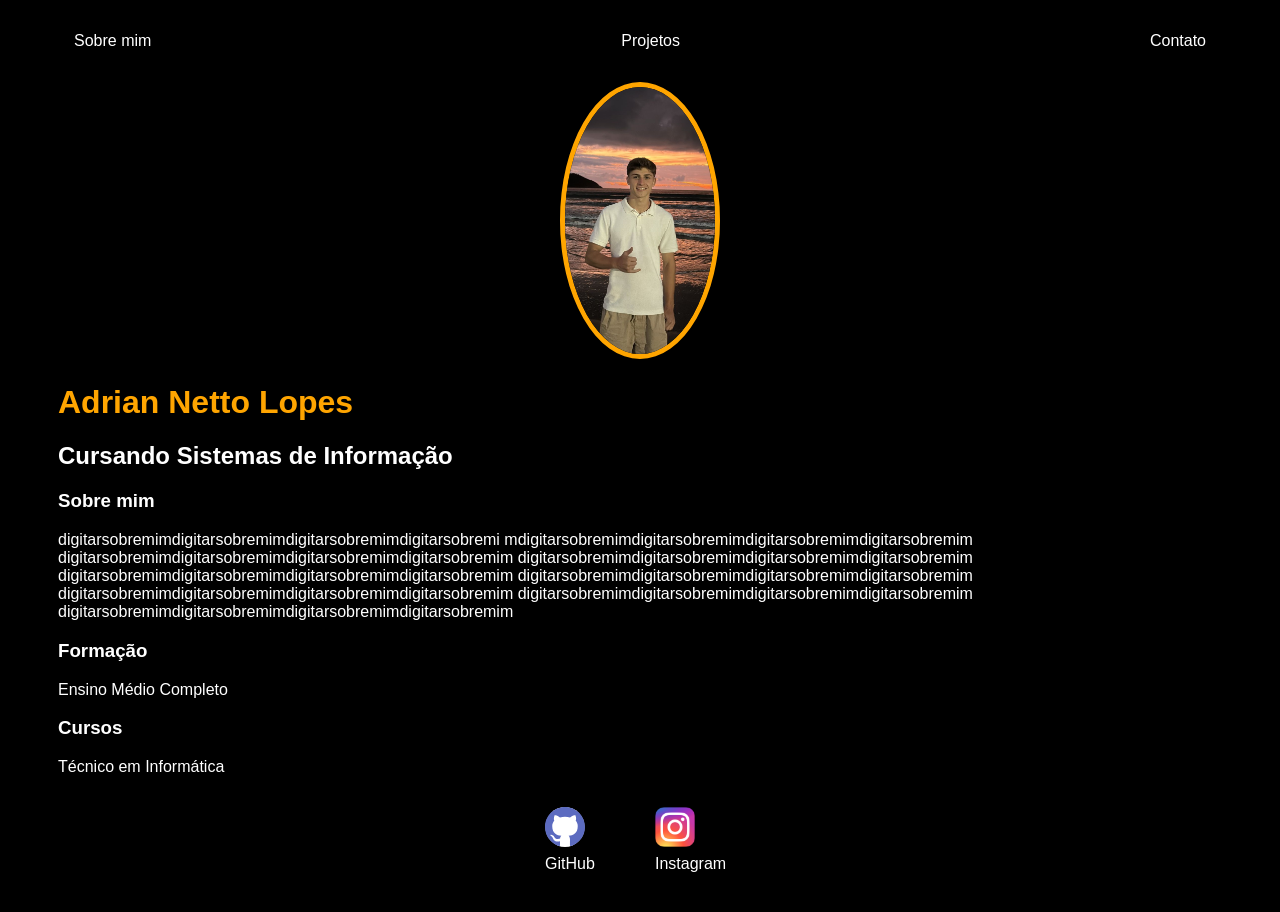
==== index.html @ 4156f401 "Criação primeiro site do tutorial" ====
<!DOCTYPE html>
<html lang="pt">
<head>
    <meta charset="UTF-8">
    <meta name="viewport" content="width=device-width, initial-scale=1.0">
    <title>Adrian NLopes</title>
    <link rel="stylesheet" href="index.css">
</head>
<body>
    <div class="container">
        <nav>
            <ul>
                <li>
                    <a href="index.html">Sobre mim</a>
                </li>
                <li>
                    <a href="projetc.html">Projetos</a>
                </li>
                <li>
                    <a href="contact.html">Contato</a>
                </li>
            </ul>
        </nav>
        <header>
            <div class="center">
            <img src="img/foo.jpeg" alt="Adrian">
            </div>
            <h1>Adrian Netto Lopes</h1>
            <h2>Cursando Sistemas de Informação</h2>
        </header>
        <main>
            <section>
                <h3>Sobre mim </h3>
                <p>
                    digitarsobremimdigitarsobremimdigitarsobremimdigitarsobremi
                    mdigitarsobremimdigitarsobremimdigitarsobremimdigitarsobremim
                    digitarsobremimdigitarsobremimdigitarsobremimdigitarsobremim
                    digitarsobremimdigitarsobremimdigitarsobremimdigitarsobremim
                    digitarsobremimdigitarsobremimdigitarsobremimdigitarsobremim
                    digitarsobremimdigitarsobremimdigitarsobremimdigitarsobremim
                    digitarsobremimdigitarsobremimdigitarsobremimdigitarsobremim
                    digitarsobremimdigitarsobremimdigitarsobremimdigitarsobremim
                    digitarsobremimdigitarsobremimdigitarsobremimdigitarsobremim
                </p>

                <h3>Formação</h3>
                <p>
                    Ensino Médio Completo
                </p>

                <h3>Cursos</h3>
                <p>
                    Técnico em Informática
                </p>
            </section>
        </main>
    
        <footer>
            <a href="https://github.com/" target="_blank" rel="noopener noreferrer">
            <img src="./img/github.svg"><img>
            <p>GitHub</p>
            </a>   
    
            <a href="https://www.instagram.com/" target="_blank" rel="noopen">
            <img src="./img/insta.webp"><img>
            <p>Instagram</p>
            </a>
        </footer>
    </div>
    
    
</body>
</html>
---- index.css ----
body{
    color: white;
    background-color: black;
    font-family: Arial, Helvetica, sans-serif;
}

ul{
    display: flex;
    justify-content: space-between;
    list-style-type: none;
    align-items: center;
    padding: 16px;
}

a{
    color: white;
    text-decoration: none;
}

header img{
    width: 150px;
    right: 150px;
    border-radius: 50%;
    border: 5px solid orange
}

.center{
    text-align: center;
}

footer img{
    width: 40px;
    right: 40px;
}

footer{
    display: flex;
    justify-content: center;
}

footer a{
margin: 15px;
text-align: left;
}

footer p{
 margin-top: 4px;
}

.container{
    padding: 0px 50px;
}

nav a:hover{
    color: orange;
}

h1{
    color: orange;
}
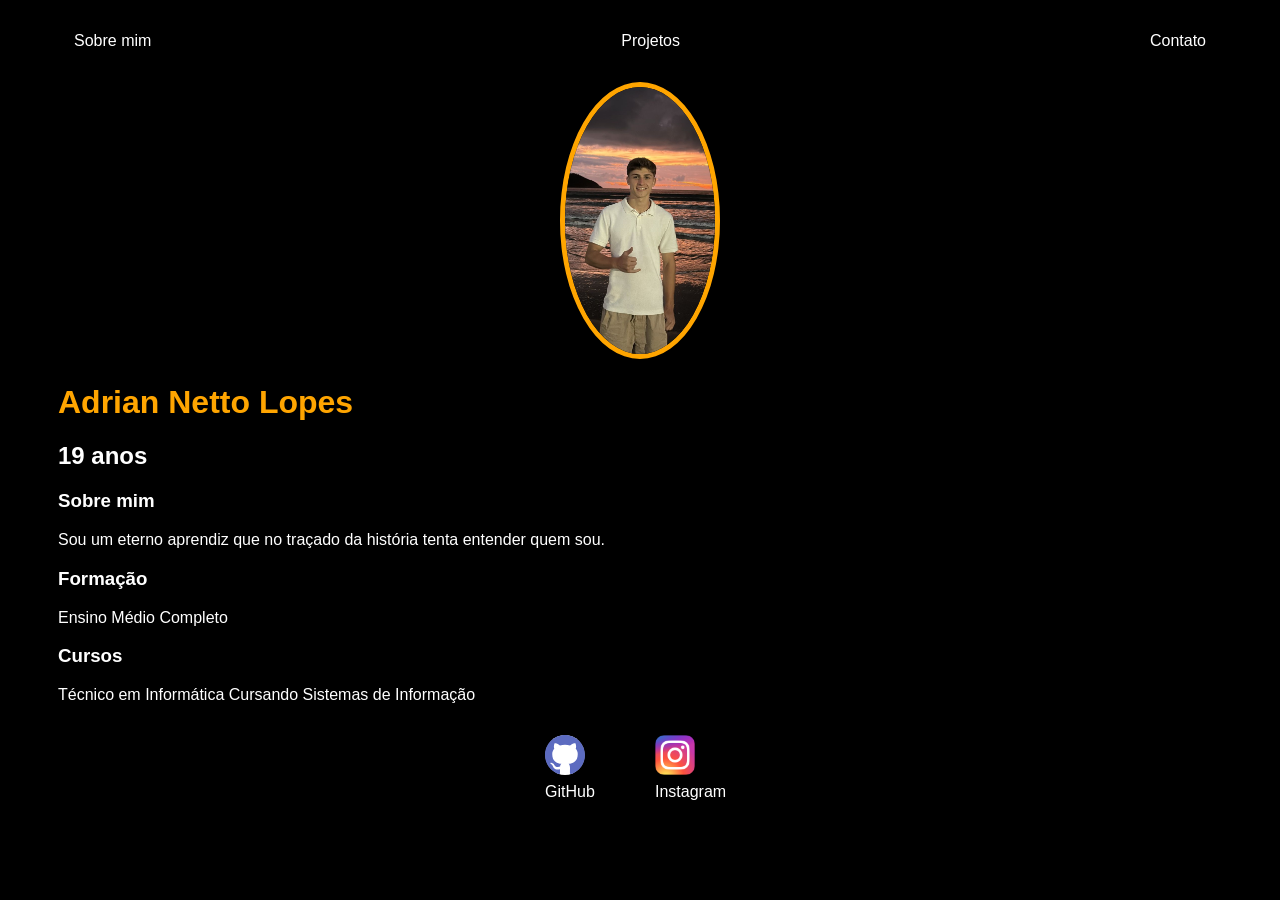
==== commit ba0092a1: "Criação aba contato" ====
--- a/index.html
+++ b/index.html
@@ -23,24 +23,16 @@
         </nav>
         <header>
             <div class="center">
-            <img src="img/foo.jpeg" alt="Adrian">
+            <img src="imgindex/foo.jpeg" alt="Adrian">
             </div>
             <h1>Adrian Netto Lopes</h1>
-            <h2>Cursando Sistemas de Informação</h2>
+            <h2>19 anos</h2>
         </header>
         <main>
             <section>
                 <h3>Sobre mim </h3>
                 <p>
-                    digitarsobremimdigitarsobremimdigitarsobremimdigitarsobremi
-                    mdigitarsobremimdigitarsobremimdigitarsobremimdigitarsobremim
-                    digitarsobremimdigitarsobremimdigitarsobremimdigitarsobremim
-                    digitarsobremimdigitarsobremimdigitarsobremimdigitarsobremim
-                    digitarsobremimdigitarsobremimdigitarsobremimdigitarsobremim
-                    digitarsobremimdigitarsobremimdigitarsobremimdigitarsobremim
-                    digitarsobremimdigitarsobremimdigitarsobremimdigitarsobremim
-                    digitarsobremimdigitarsobremimdigitarsobremimdigitarsobremim
-                    digitarsobremimdigitarsobremimdigitarsobremimdigitarsobremim
+                    Sou um eterno aprendiz que no traçado da história tenta entender quem sou.
                 </p>
 
                 <h3>Formação</h3>
@@ -51,18 +43,19 @@
                 <h3>Cursos</h3>
                 <p>
                     Técnico em Informática
+                    Cursando Sistemas de Informação
                 </p>
             </section>
         </main>
     
         <footer>
             <a href="https://github.com/" target="_blank" rel="noopener noreferrer">
-            <img src="./img/github.svg"><img>
+            <img src="./imgindex/github.svg"><img>
             <p>GitHub</p>
             </a>   
     
             <a href="https://www.instagram.com/" target="_blank" rel="noopen">
-            <img src="./img/insta.webp"><img>
+            <img src="./imgindex/insta.webp"><img>
             <p>Instagram</p>
             </a>
         </footer>
